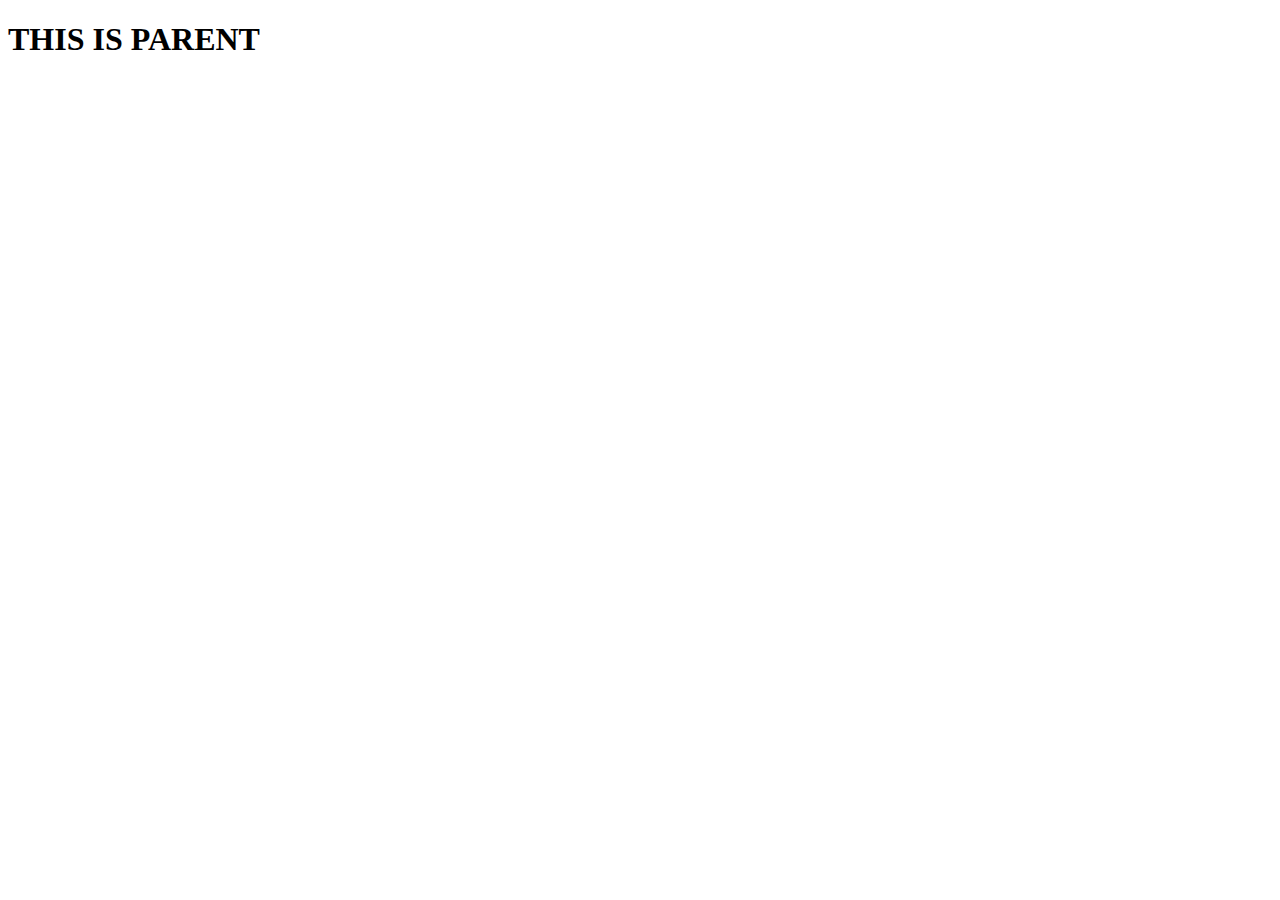
==== parent.html @ c7e9a172 "assignment1" ====
<!DOCTYPE html>
<html lang="en">
<head>
    <meta charset="UTF-8">
    <meta name="viewport" content="width=device-width, initial-scale=1.0">
    <title>Document</title>
</head>
<body>
  <h1>THIS IS PARENT</h1>

</body>
</html>
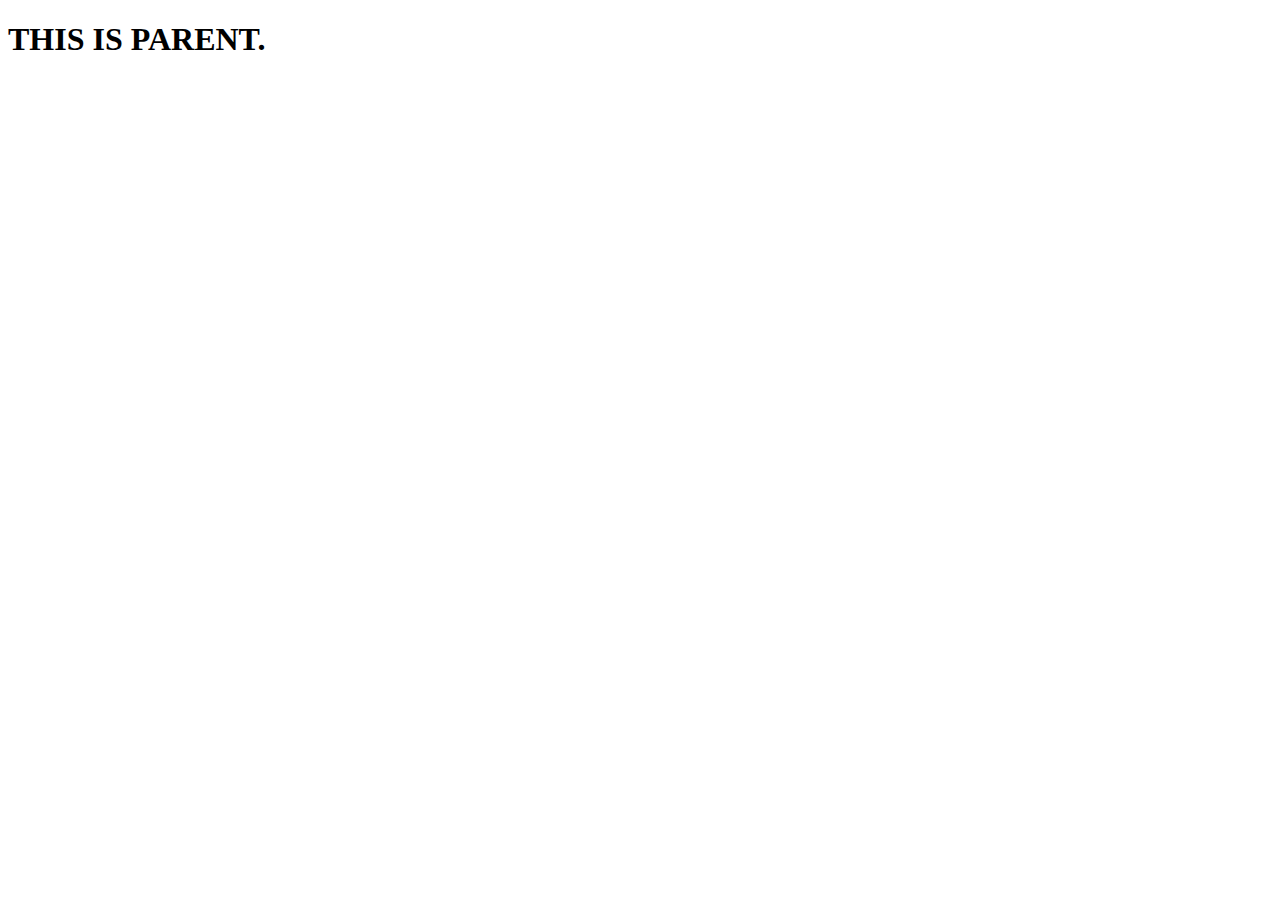
==== commit 631ac1c1: ". added" ====
--- a/parent.html
+++ b/parent.html
@@ -6,7 +6,7 @@
     <title>Document</title>
 </head>
 <body>
-  <h1>THIS IS PARENT</h1>
+  <h1>THIS IS PARENT.</h1>
 
 </body>
 </html>
